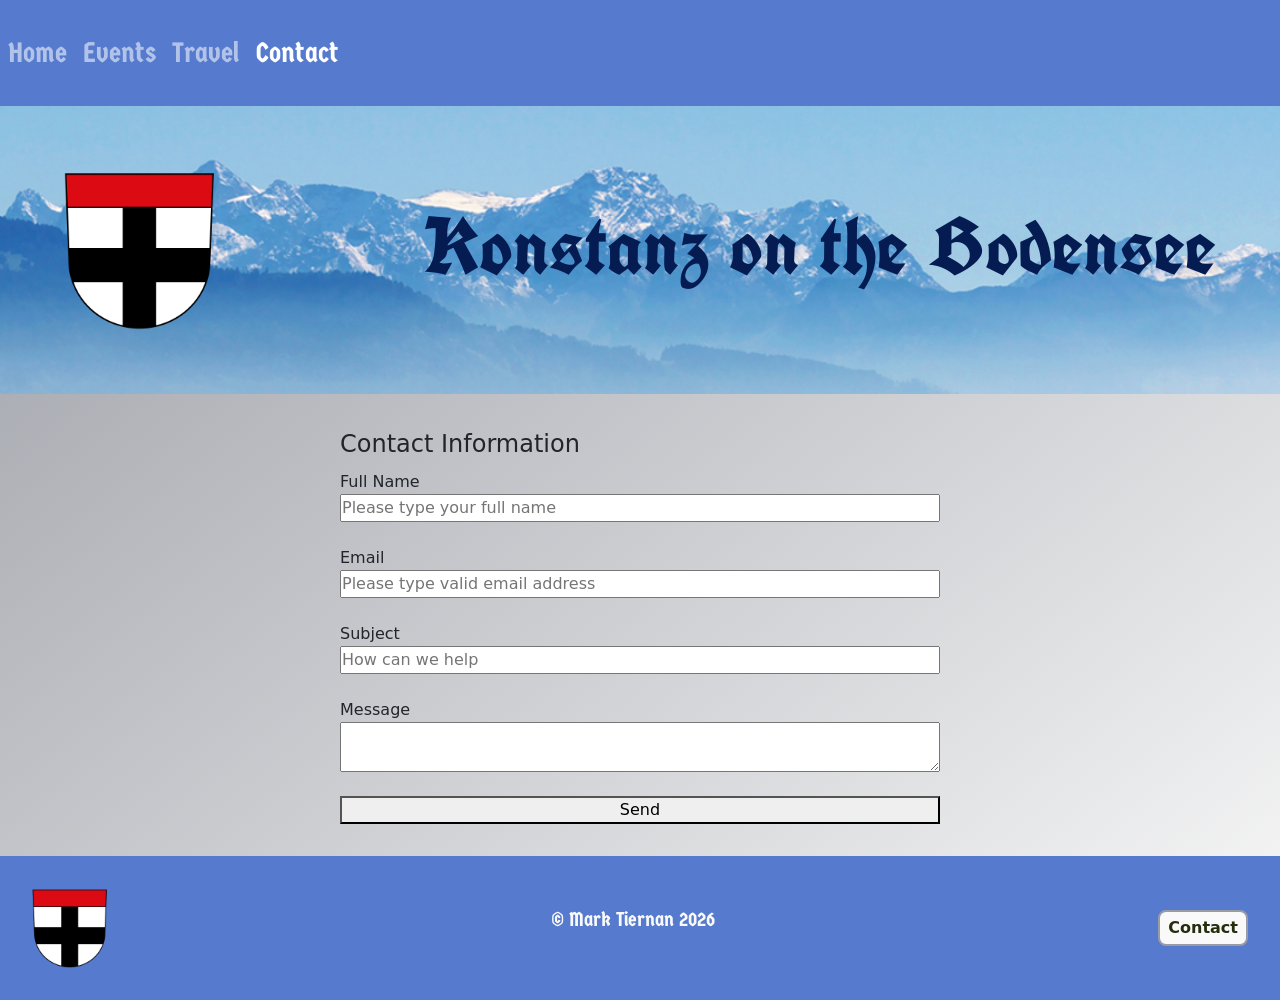
==== contact.html @ d66ffab8 "@media css added" ====
<!DOCTYPE html>
<html lang="en">
<head>
    <meta charset="UTF-8">
    <meta name="viewport" content="width=device-width, initial-scale=1.0">
    <title>Konstanz on the Bosensee</title>
    <link rel="stylesheet" href="css/style.css">
    <link href="https://cdn.jsdelivr.net/npm/bootstrap@5.3.8/dist/css/bootstrap.min.css" rel="stylesheet" integrity="sha384-sRIl4kxILFvY47J16cr9ZwB07vP4J8+LH7qKQnuqkuIAvNWLzeN8tE5YBujZqJLB" crossorigin="anonymous">
    <link rel="preconnect" href="https://fonts.googleapis.com">
    <link rel="preconnect" href="https://fonts.gstatic.com" crossorigin>
    <link href="https://fonts.googleapis.com/css2?family=UnifrakturCook:wght@700&display=swap" rel="stylesheet">
    <link rel="preconnect" href="https://fonts.googleapis.com">
    <link rel="preconnect" href="https://fonts.gstatic.com" crossorigin>
    <link href="https://fonts.googleapis.com/css2?family=Germania+One&display=swap" rel="stylesheet">
</head>
<body>
    <header>
            <nav class="navbar navbar-expand-sm navbar-dark">
                <button 
                type="button"
                data-bs-toggle="collapse"
                data-bs-target="#navbarNav"
                class="navbar-toggler"
                aria-controls="navbarNav"
                aria-expanded="false"
                aria-label="Toggle navigation"
                >
                    <span class="navbar-toggler-icon fs-1"></span>
                </button>
                <div class="collapse navbar-collapse" id="navbarNav">
                    <ul class="navbar-nav">
                        <li class="nav-item active fs-3">
                            <a href="index.html" class="nav-link">
                                Home
                            </a>
                        </li>
                        <li class="nav-item active fs-3">
                            <a href="events.html" class="nav-link">
                                Events
                            </a>
                        </li>
                        <li class="nav-item active fs-3">
                            <a href="travel.html" class="nav-link">
                                Travel
                            </a>
                        </li>
                        <li class="nav-item active fs-3">
                            <a href="contact.html" class="nav-link active" >
                                Contact
                            </a>
                        </li>
                    </ul>
                </div>
            </nav>
        <section>
            <img src="css\images\konstanz-crest.png" alt="Konstanz Crest" width="150" height="160">
            <h1>Konstanz on the Bodensee</h1>
        </section>
    </header>
    <main>
        <legend>Contact Information</legend>
        <form action="#">
            <label for="lastname">Full Name</label>
            <input type="text" id="fullname" placeholder="Please type your full name"><br>
            <label for="email">Email</label>
            <input type="text" id="email" placeholder="Please type valid email address"><br>
            <label for="subject">Subject</label>
            <input type="text" id="subject" placeholder="How can we help"><br>
            <label for="message">Message</label>
            <textarea name="message" id="message"></textarea><br>
            <button type="submit">Send</button>
        </form>

    </main>
    <footer>
        <img src="css/images/konstanz-crest.png" alt="Konstanz Crest" width="75" height="80">
        <p>
            © Mark Tiernan 2026
        </p>
        <a href="contact.html">Contact</a>
    </footer>
    <script src="https://cdn.jsdelivr.net/npm/bootstrap@5.3.8/dist/js/bootstrap.bundle.min.js" integrity="sha384-FKyoEForCGlyvwx9Hj09JcYn3nv7wiPVlz7YYwJrWVcXK/BmnVDxM+D2scQbITxI" crossorigin="anonymous"></script>

</body>
</html>
---- css/style.css ----
* {
    box-sizing: border-box;
    margin: 0;
    padding: 0;
}

body {
    font-family: arial, sans-serif;
    line-height: 1.6;
    background-image: linear-gradient(to bottom right, #999CA4, #f9f9f9); 
    display: flex;
    flex-direction: column;
    margin: 0;
}

header {
  background-image: url('images/alps.jpg');
  background-repeat: no-repeat;
  background-size: cover;
}

h1,
h2,
h3,
h4 {
  font-family: "UnifrakturCook";
  font-weight: 700;
}
p,
li,
table {
  font-family: "Germania One", system-ui;
  font-weight: 400;
  font-style: normal;
  font-size: 20px;
}

h2 {
    line-height: 1.2;
}

header {
    display: flex;
    flex-direction: column;
}

nav {
    padding: 1rem;
    color: aliceblue;
    background-color: #557ACE; 
}

.navbar-nav {
    font-weight: bold;
    font-family: "UnifrakturCook";
  font-weight: 700;
}

header img {
    margin-left: 3rem;
}

header h1 {
    margin-right: 3rem;
    font-size: 80px;
}

nav a {
    text-decoration: none;
    font-weight: bold;
    color: #242e0c;
    display: inline-block;
    padding: 0.25rem 0.5rem;
    border: 2px solid #999CA4;
    background-color: #f9f9f9;
    border-radius: 8px;
}

header section{
    color: #041C52;
    display: flex;
    justify-content: space-between;
    align-items: center;
    gap: 1rem;
    flex-wrap: wrap;
    padding: 4rem 1rem;   
}

main {
    padding: 2rem;
    max-width: 1400px;
    margin: 0;
    align-self: center;
}





.hero {
    display: grid;
    grid-template-columns: 3fr 1fr;
    gap: 2rem;
}

.hero article,
aside {
    border: 2px solid black;
    padding: 2rem;
    border-radius: 6px;
}

.hero article h2 {
    margin-bottom: 1rem;
}

ul {
    list-style: disc;
    padding: 1rem;
}

.video {
    display: flex;
    flex-direction: column;
    align-items: center;
    padding: 2rem;
}

iframe {
    border: 3px solid black;
    padding: 2rem;
    background-color: #557ACE;
    width: 840px;
    height: 472px;
}





.events h2 {
    margin-top: 2rem;
}

.evenys div {
    gap: 2rem;
}

.events div div {
    display: flex;
    flex-direction: row;
    align-items: center;
    justify-content: space-between;
    padding: 2rem;
    gap: 1rem;
    border: 3px solid #041C52;
    border-radius: 6px;
    background-color: #557ACE;
}



form {
    display: flex;
    flex-direction: column;
    width: 600px;
}
 









footer {
    display: flex;
    flex-direction: row;
    align-items: center;
    justify-content: space-between;
    padding: 2rem;
    color: #f9f9f9;
    background-color: #557ACE;
}
footer a {
    text-decoration: none;
    font-weight: bold;
    color: #242e0c;
    display: inline-block;
    padding: 0.25rem 0.5rem;
    border: 2px solid #999CA4;
    background-color: #f9f9f9;
    border-radius: 8px;
}

@media (max-width: 985px) {
.hero {
    display: flex;
    flex-direction: column;
}
iframe {
    width: 600px;
    height: 400px;
}
}


@media (max-width: 768px){
form{
    width: auto;
}
iframe {
    width: auto;
    height: auto;
}
header section{
    display: flex;
    flex-direction: column;
    justify-content: center;
   } 
   header img {
    margin-left: 0rem;
}

header h1 {
    margin-right: 0rem;
    align-items: center;
    padding: 1rem 3rem;
    text-align: center;
}

}


@media (max-width: 480px){
header section{
    display: flex;
    flex-direction: column;
    justify-content: center;
   } 
   header img {
    margin-left: 0rem;
}

header h1 {
    margin-right: 0rem;
    align-items: center;
    padding: 1rem 3rem;
    text-align: center;
}
}
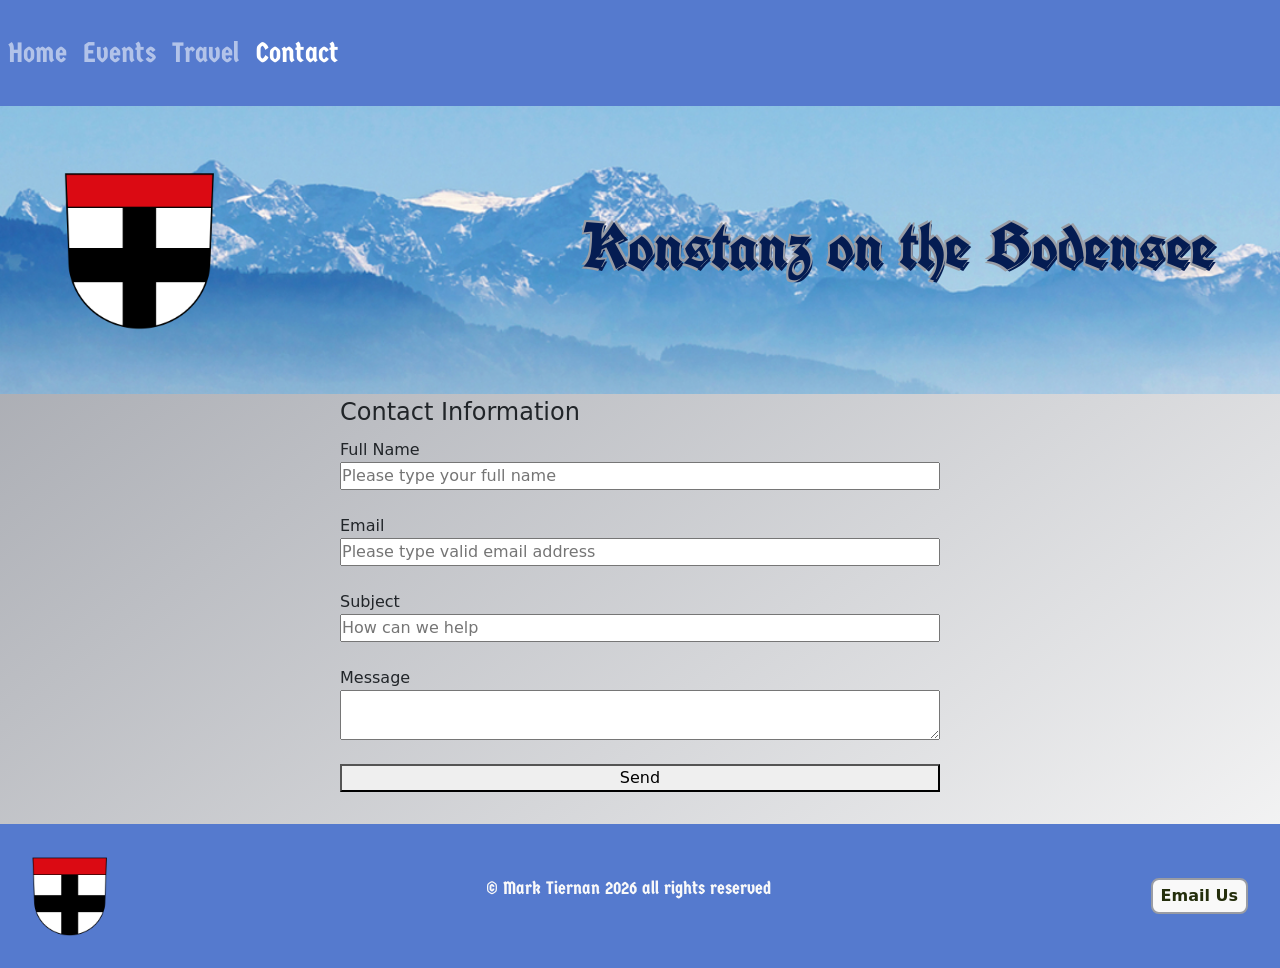
==== commit f3180292: "Styling change to h1 to add text-shadow, update to footer across all pages (email link changed, marg" ====
--- a/contact.html
+++ b/contact.html
@@ -75,11 +75,10 @@
     <footer>
         <img src="css/images/konstanz-crest.png" alt="Konstanz Crest" width="75" height="80">
         <p>
-            © Mark Tiernan 2026
+            © Mark Tiernan 2026 all rights reserved
         </p>
-        <a href="contact.html">Contact</a>
+        <a href="mailto:tiernanmark@gmail.com">Email Us</a>
     </footer>
     <script src="https://cdn.jsdelivr.net/npm/bootstrap@5.3.8/dist/js/bootstrap.bundle.min.js" integrity="sha384-FKyoEForCGlyvwx9Hj09JcYn3nv7wiPVlz7YYwJrWVcXK/BmnVDxM+D2scQbITxI" crossorigin="anonymous"></script>
-
 </body>
 </html>
--- a/css/style.css
+++ b/css/style.css
@@ -24,7 +24,6 @@
 h3,
 h4 {
   font-family: "UnifrakturCook";
-  font-weight: 700;
 }
 p,
 li,
@@ -32,11 +31,15 @@
   font-family: "Germania One", system-ui;
   font-weight: 400;
   font-style: normal;
-  font-size: 20px;
-}
-
-h2 {
-    line-height: 1.2;
+  font-size: large;
+}
+
+h1 {
+    text-shadow:
+    -2px -2px 0 #999CA4,
+     2px -2px 0 #999CA4,
+    -2px  2px 0 #999CA4,
+     2px  2px 0 #041C52;
 }
 
 header {
@@ -45,15 +48,7 @@
 }
 
 nav {
-    padding: 1rem;
-    color: aliceblue;
     background-color: #557ACE; 
-}
-
-.navbar-nav {
-    font-weight: bold;
-    font-family: "UnifrakturCook";
-  font-weight: 700;
 }
 
 header img {
@@ -62,20 +57,11 @@
 
 header h1 {
     margin-right: 3rem;
-    font-size: 80px;
-}
-
-nav a {
-    text-decoration: none;
-    font-weight: bold;
-    color: #242e0c;
-    display: inline-block;
-    padding: 0.25rem 0.5rem;
-    border: 2px solid #999CA4;
-    background-color: #f9f9f9;
-    border-radius: 8px;
-}
-
+    font-size: 4rem;
+}
+nav button {
+    margin-left: 1rem;
+}
 header section{
     color: #041C52;
     display: flex;
@@ -87,15 +73,10 @@
 }
 
 main {
-    padding: 2rem;
     max-width: 1400px;
     margin: 0;
     align-self: center;
 }
-
-
-
-
 
 .hero {
     display: grid;
@@ -108,10 +89,22 @@
     border: 2px solid black;
     padding: 2rem;
     border-radius: 6px;
+    background-color: #557ACE;
 }
 
 .hero article h2 {
     margin-bottom: 1rem;
+}
+
+.hero aside a {
+    text-decoration: none;
+    color: #f9f9f9;
+}
+
+.hero aside a:hover {
+    color: #041C52;
+    font-size: larger;
+    text-decoration: underline;
 }
 
 ul {
@@ -134,10 +127,6 @@
     height: 472px;
 }
 
-
-
-
-
 .events h2 {
     margin-top: 2rem;
 }
@@ -158,7 +147,39 @@
     background-color: #557ACE;
 }
 
-
+.events div div a {
+    text-decoration: none;
+    color: #f9f9f9;
+}
+
+.events div div a:hover {
+    color: #041C52;
+    font-size: larger;
+    text-decoration: underline;
+}
+
+.events div div img:hover {
+  filter: drop-shadow(0 0 50px #041c52);
+}
+
+table {
+    display: flex;
+    align-items: center;
+    flex-direction: column;
+}
+
+th,
+td {
+    padding: 10px 38px;
+}
+
+th {
+    background-color: #557ACE;
+}
+
+td {
+    border: 2px solid #041C52;
+}
 
 form {
     display: flex;
@@ -166,15 +187,6 @@
     width: 600px;
 }
  
-
-
-
-
-
-
-
-
-
 footer {
     display: flex;
     flex-direction: row;
@@ -183,6 +195,7 @@
     padding: 2rem;
     color: #f9f9f9;
     background-color: #557ACE;
+    margin-top: 2rem;
 }
 footer a {
     text-decoration: none;
@@ -200,12 +213,23 @@
     display: flex;
     flex-direction: column;
 }
+.hero article,
+aside {
+    border: none;
+    border-radius: none;
+}
 iframe {
     width: 600px;
     height: 400px;
-}
-}
-
+    margin-bottom: 1rem;
+}
+.video {
+    padding: 0rem;
+}
+footer {
+    text-align: center;
+}
+}
 
 @media (max-width: 768px){
 form{
@@ -220,34 +244,34 @@
     flex-direction: column;
     justify-content: center;
    } 
-   header img {
+header img {
     margin-left: 0rem;
 }
-
 header h1 {
     margin-right: 0rem;
     align-items: center;
     padding: 1rem 3rem;
     text-align: center;
 }
-
-}
-
-
-@media (max-width: 480px){
-header section{
-    display: flex;
-    flex-direction: column;
-    justify-content: center;
-   } 
-   header img {
-    margin-left: 0rem;
-}
-
-header h1 {
-    margin-right: 0rem;
-    align-items: center;
-    padding: 1rem 3rem;
-    text-align: center;
-}
-}+.events div div {
+    display: flex;
+    flex-direction: column;
+    align-items: center;
+    justify-content: space-between;
+    padding: 2rem;
+    gap: 1rem;
+    border: 3px solid #041C52;
+    border-radius: 6px;
+    background-color: #557ACE;
+}
+.events div div a img {
+    width: 300px;
+}
+iframe {
+    border: none;
+    padding: 1rem;
+
+
+}
+}
+
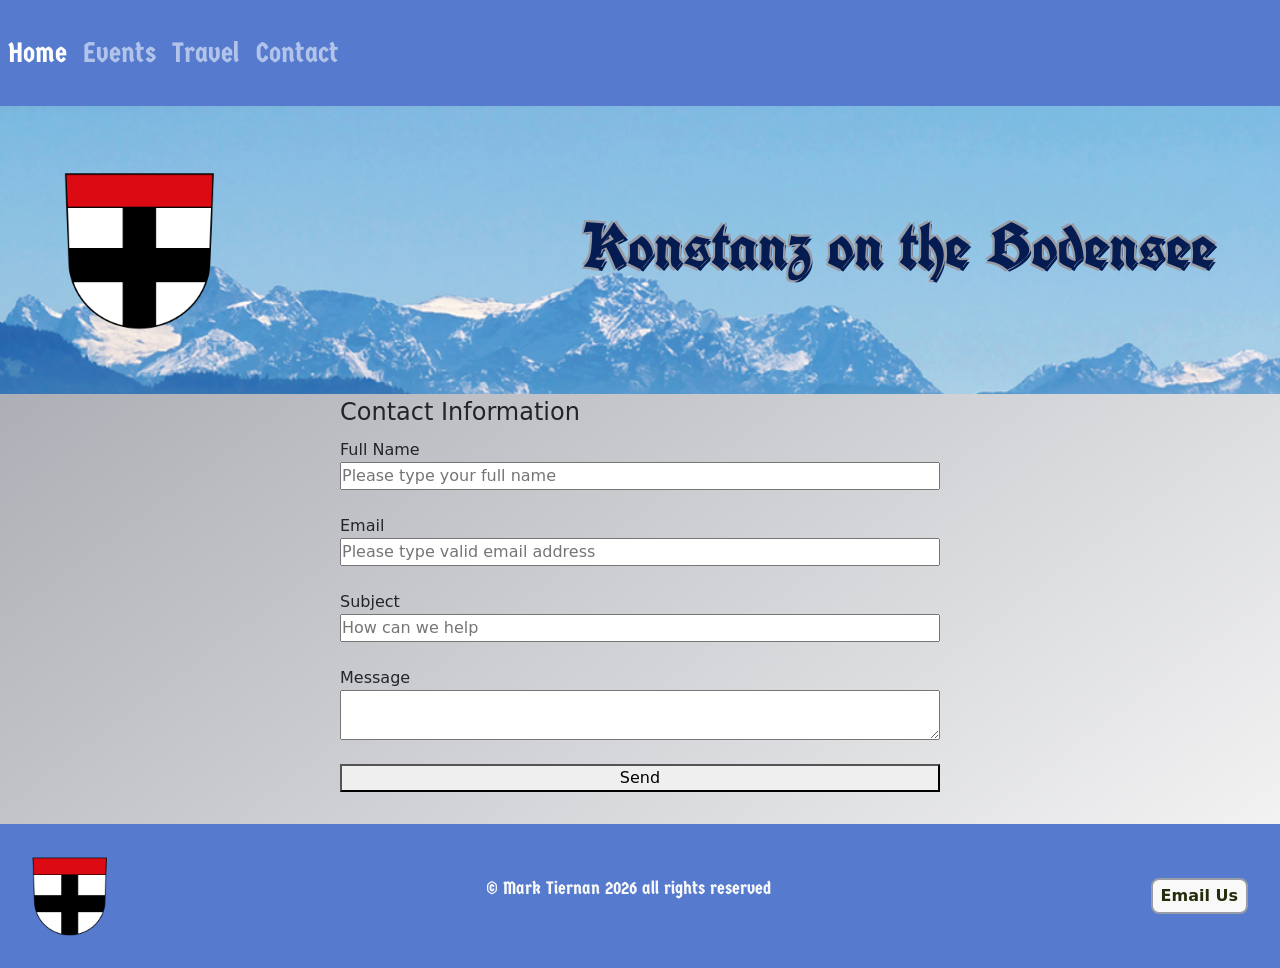
==== commit b292178e: "Change in postion of nav to above header and removal of unneeded section tags across all pages" ====
--- a/contact.html
+++ b/contact.html
@@ -14,48 +14,46 @@
     <link href="https://fonts.googleapis.com/css2?family=Germania+One&display=swap" rel="stylesheet">
 </head>
 <body>
+    <nav class="navbar navbar-expand-sm navbar-dark">
+        <button 
+        type="button"
+        data-bs-toggle="collapse"
+        data-bs-target="#navbarNav"
+        class="navbar-toggler"
+        aria-controls="navbarNav"
+        aria-expanded="false"
+        aria-label="Toggle navigation"
+        >
+        <span class="navbar-toggler-icon fs-1"></span>
+        </button>
+        <div class="collapse navbar-collapse" id="navbarNav">
+            <ul class="navbar-nav">
+                <li class="nav-item active fs-3">
+                    <a href="index.html" class="nav-link active">
+                        Home
+                    </a>
+                </li>
+                <li class="nav-item active fs-3">
+                    <a href="events.html" class="nav-link">
+                        Events
+                    </a>
+                </li>
+                <li class="nav-item active fs-3">
+                    <a href="travel.html" class="nav-link">
+                        Travel
+                    </a>
+                </li>
+                <li class="nav-item active fs-3">
+                    <a href="contact.html" class="nav-link" >
+                        Contact
+                    </a>
+                </li>
+            </ul>
+        </div>
+    </nav>
     <header>
-            <nav class="navbar navbar-expand-sm navbar-dark">
-                <button 
-                type="button"
-                data-bs-toggle="collapse"
-                data-bs-target="#navbarNav"
-                class="navbar-toggler"
-                aria-controls="navbarNav"
-                aria-expanded="false"
-                aria-label="Toggle navigation"
-                >
-                    <span class="navbar-toggler-icon fs-1"></span>
-                </button>
-                <div class="collapse navbar-collapse" id="navbarNav">
-                    <ul class="navbar-nav">
-                        <li class="nav-item active fs-3">
-                            <a href="index.html" class="nav-link">
-                                Home
-                            </a>
-                        </li>
-                        <li class="nav-item active fs-3">
-                            <a href="events.html" class="nav-link">
-                                Events
-                            </a>
-                        </li>
-                        <li class="nav-item active fs-3">
-                            <a href="travel.html" class="nav-link">
-                                Travel
-                            </a>
-                        </li>
-                        <li class="nav-item active fs-3">
-                            <a href="contact.html" class="nav-link active" >
-                                Contact
-                            </a>
-                        </li>
-                    </ul>
-                </div>
-            </nav>
-        <section>
-            <img src="css\images\konstanz-crest.png" alt="Konstanz Crest" width="150" height="160">
-            <h1>Konstanz on the Bodensee</h1>
-        </section>
+        <img src="css\images\konstanz-crest.png" alt="Konstanz Crest" width="150" height="160">
+        <h1>Konstanz on the Bodensee</h1>
     </header>
     <main>
         <legend>Contact Information</legend>
--- a/css/style.css
+++ b/css/style.css
@@ -42,11 +42,6 @@
      2px  2px 0 #041C52;
 }
 
-header {
-    display: flex;
-    flex-direction: column;
-}
-
 nav {
     background-color: #557ACE; 
 }
@@ -62,7 +57,7 @@
 nav button {
     margin-left: 1rem;
 }
-header section{
+header {
     color: #041C52;
     display: flex;
     justify-content: space-between;
@@ -239,7 +234,7 @@
     width: auto;
     height: auto;
 }
-header section{
+header {
     display: flex;
     flex-direction: column;
     justify-content: center;
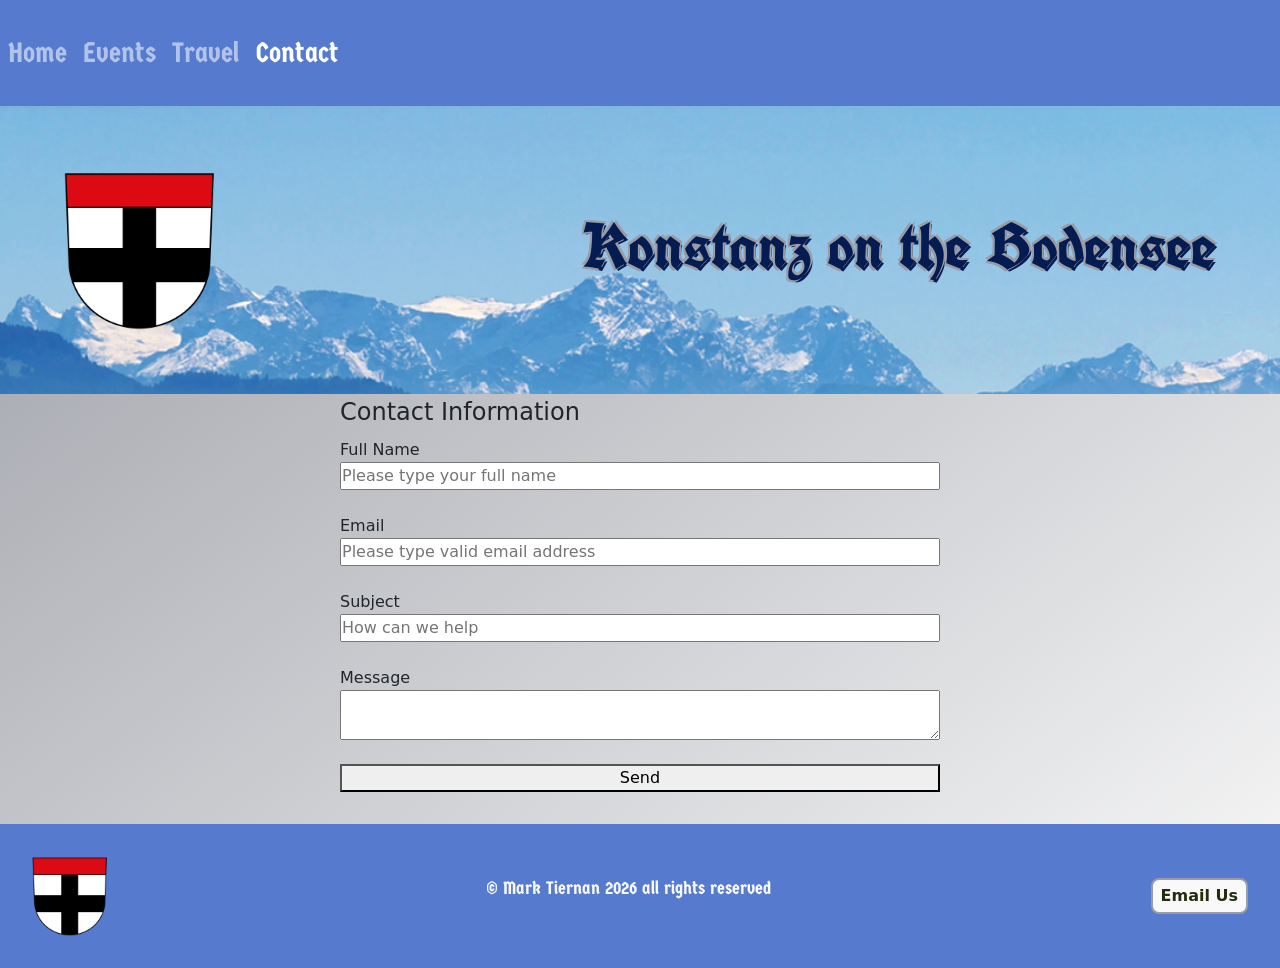
==== commit 0f06fc1d: "Renamed folder images to assets and updated file paths" ====
--- a/contact.html
+++ b/contact.html
@@ -14,7 +14,7 @@
     <link href="https://fonts.googleapis.com/css2?family=Germania+One&display=swap" rel="stylesheet">
 </head>
 <body>
-    <nav class="navbar navbar-expand-sm navbar-dark">
+    <nav class="navbar navbar-expand-sm navbar-dark sticky-top">
         <button 
         type="button"
         data-bs-toggle="collapse"
@@ -29,7 +29,7 @@
         <div class="collapse navbar-collapse" id="navbarNav">
             <ul class="navbar-nav">
                 <li class="nav-item active fs-3">
-                    <a href="index.html" class="nav-link active">
+                    <a href="index.html" class="nav-link">
                         Home
                     </a>
                 </li>
@@ -44,7 +44,7 @@
                     </a>
                 </li>
                 <li class="nav-item active fs-3">
-                    <a href="contact.html" class="nav-link" >
+                    <a href="contact.html" class="nav-link active" >
                         Contact
                     </a>
                 </li>
@@ -52,7 +52,7 @@
         </div>
     </nav>
     <header>
-        <img src="css\images\konstanz-crest.png" alt="Konstanz Crest" width="150" height="160">
+        <img src="css/assets/konstanz-crest.png" alt="Konstanz Crest" width="150" height="160">
         <h1>Konstanz on the Bodensee</h1>
     </header>
     <main>
@@ -71,7 +71,7 @@
 
     </main>
     <footer>
-        <img src="css/images/konstanz-crest.png" alt="Konstanz Crest" width="75" height="80">
+        <img src="css/assets/konstanz-crest.png" alt="Konstanz Crest" width="75" height="80">
         <p>
             © Mark Tiernan 2026 all rights reserved
         </p>
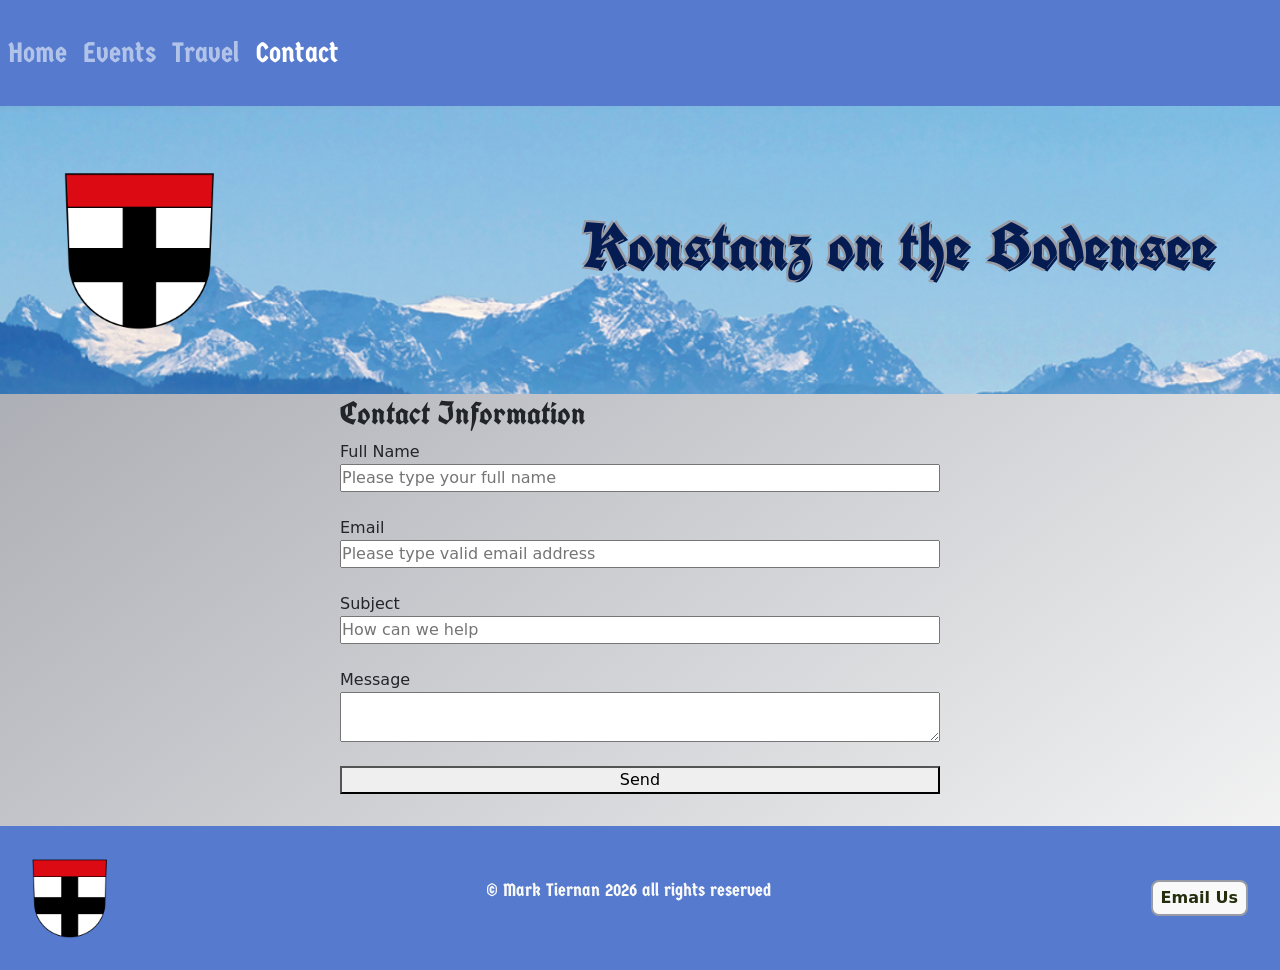
==== commit e5429e2b: "Code checked with validator, legend removed from table, label for changed from lastname to fullname" ====
--- a/contact.html
+++ b/contact.html
@@ -56,9 +56,9 @@
         <h1>Konstanz on the Bodensee</h1>
     </header>
     <main>
-        <legend>Contact Information</legend>
+        <h2>Contact Information</h2>
         <form action="#">
-            <label for="lastname">Full Name</label>
+            <label for="fullname">Full Name</label>
             <input type="text" id="fullname" placeholder="Please type your full name"><br>
             <label for="email">Email</label>
             <input type="text" id="email" placeholder="Please type valid email address"><br>
--- a/css/style.css
+++ b/css/style.css
@@ -14,24 +14,32 @@
 }
 
 header {
-  background-image: url('images/alps.jpg');
-  background-repeat: no-repeat;
-  background-size: cover;
+    background-image: url('assets/alps.jpg');
+    background-repeat: no-repeat;
+    background-size: cover;
+    color: #041C52;
+    display: flex;
+    justify-content: space-between;
+    align-items: center;
+    gap: 1rem;
+    flex-wrap: wrap;
+    padding: 4rem 1rem; 
 }
 
 h1,
 h2,
 h3,
 h4 {
-  font-family: "UnifrakturCook";
-}
+    font-family: "UnifrakturCook";
+}
+
 p,
 li,
 table {
-  font-family: "Germania One", system-ui;
-  font-weight: 400;
-  font-style: normal;
-  font-size: large;
+    font-family: "Germania One", system-ui;
+    font-weight: 400;
+    font-style: normal;
+    font-size: large;
 }
 
 h1 {
@@ -57,15 +65,6 @@
 nav button {
     margin-left: 1rem;
 }
-header {
-    color: #041C52;
-    display: flex;
-    justify-content: space-between;
-    align-items: center;
-    gap: 1rem;
-    flex-wrap: wrap;
-    padding: 4rem 1rem;   
-}
 
 main {
     max-width: 1400px;
@@ -85,10 +84,8 @@
     padding: 2rem;
     border-radius: 6px;
     background-color: #557ACE;
-}
-
-.hero article h2 {
     margin-bottom: 1rem;
+    margin-top: 1rem;
 }
 
 .hero aside a {
@@ -154,7 +151,7 @@
 }
 
 .events div div img:hover {
-  filter: drop-shadow(0 0 50px #041c52);
+    filter: drop-shadow(0 0 50px #041c52);
 }
 
 table {
@@ -192,6 +189,7 @@
     background-color: #557ACE;
     margin-top: 2rem;
 }
+
 footer a {
     text-decoration: none;
     font-weight: bold;
@@ -203,51 +201,63 @@
     border-radius: 8px;
 }
 
+
+
 @media (max-width: 985px) {
 .hero {
     display: flex;
     flex-direction: column;
 }
+
 .hero article,
 aside {
     border: none;
     border-radius: none;
 }
+
 iframe {
     width: 600px;
     height: 400px;
     margin-bottom: 1rem;
 }
+
 .video {
     padding: 0rem;
 }
+
 footer {
     text-align: center;
 }
 }
+
 
 @media (max-width: 768px){
 form{
     width: auto;
 }
+
 iframe {
     width: auto;
     height: auto;
 }
+
 header {
     display: flex;
     flex-direction: column;
     justify-content: center;
-   } 
+} 
+
 header img {
     margin-left: 0rem;
 }
+
 header h1 {
     margin-right: 0rem;
     align-items: center;
     padding: 1rem 3rem;
     text-align: center;
 }
+
 .events div div {
     display: flex;
     flex-direction: column;
@@ -259,14 +269,14 @@
     border-radius: 6px;
     background-color: #557ACE;
 }
+
 .events div div a img {
     width: 300px;
 }
+
 iframe {
     border: none;
     padding: 1rem;
-
-
-}
-}
-
+}
+}
+
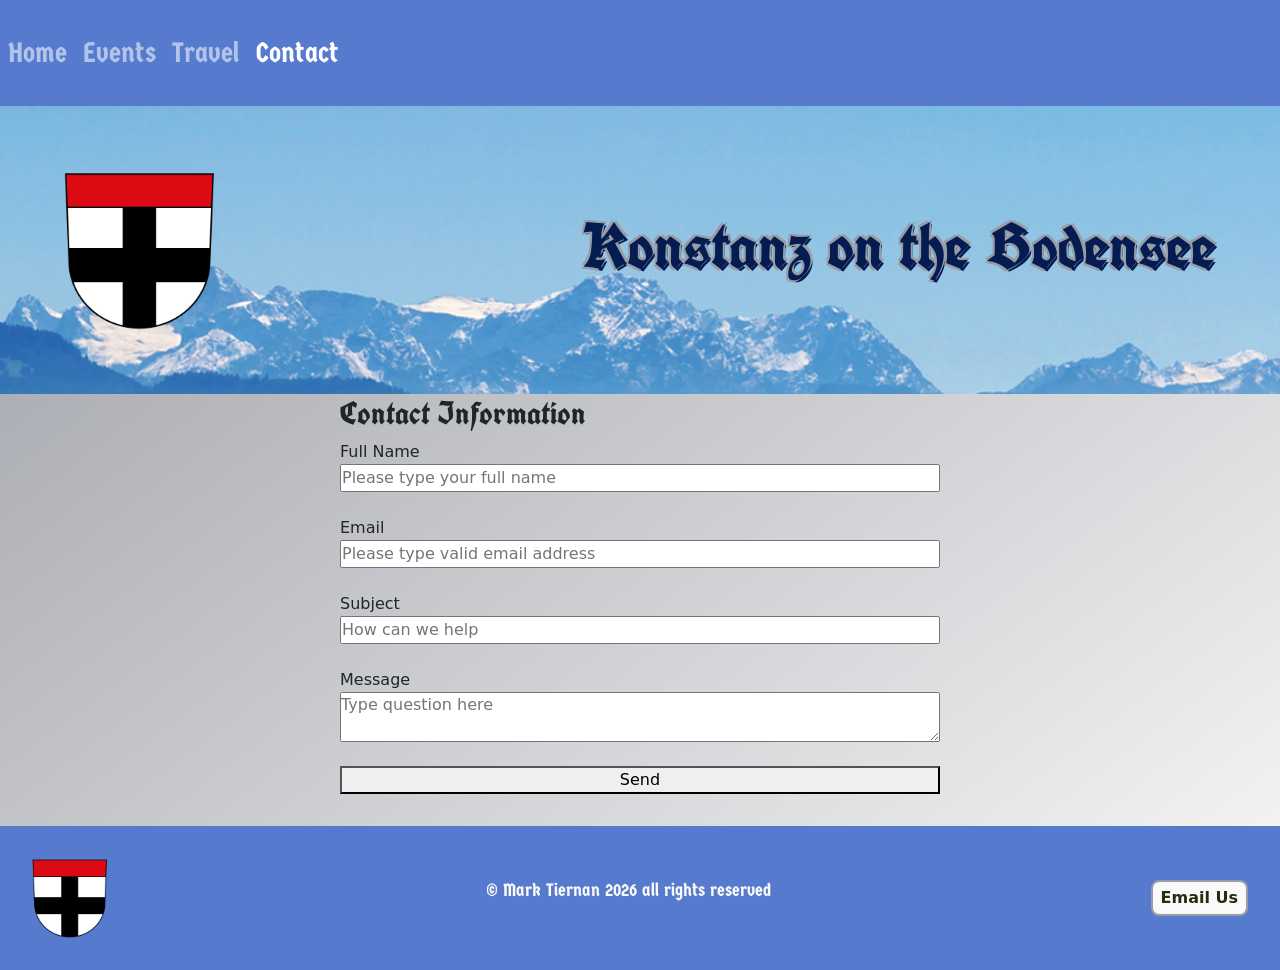
==== commit b9677b90: "Added placeholder to message box on contact page" ====
--- a/contact.html
+++ b/contact.html
@@ -65,7 +65,7 @@
             <label for="subject">Subject</label>
             <input type="text" id="subject" placeholder="How can we help"><br>
             <label for="message">Message</label>
-            <textarea name="message" id="message"></textarea><br>
+            <textarea name="message" id="message" placeholder="Type question here"></textarea><br>
             <button type="submit">Send</button>
         </form>
 
